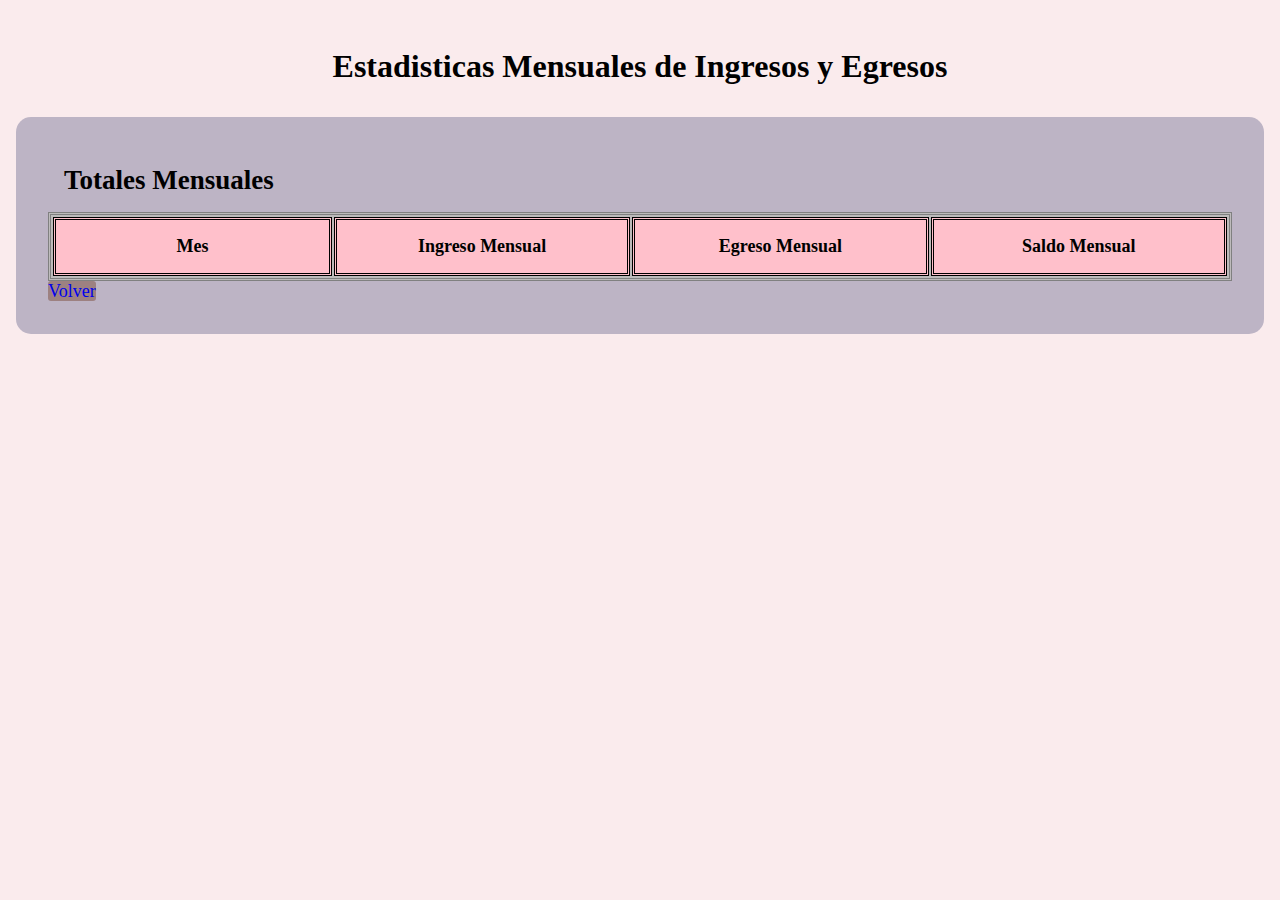
==== pages/reportes.html @ dae45ab0 "Preparando el proyecto Final 01" ====
<!DOCTYPE html>
<html lang="es">

<head>
    <meta charset="UTF-8">
    <meta name="viewport" content="width=device-width, initial-scale=1.0">
    <title>Entrega Final JS - Juan Pablo Rivero - Clase 59970</title>
    <link rel="shortcut icon" href="../img/logo.png" type="Logo">
    <link rel="stylesheet" href="../css/sytle.css">

</head>
<body class="reportesbody">
    <h1 class="title">Estadisticas Mensuales de Ingresos y Egresos</h1>
    <div class="recuadro">
    <div id="reportes"></div>
    <a class="volver" href="../index.html">Volver</a>
    </div>
    
    
    
    <script src="../main.js"></script>
    <!--script src="../reportes.js"></script-->
    
    
</body>
</html>
---- css/sytle.css ----
* {
    margin: 0;
    padding: 0;
    box-sizing: border-box;
    text-decoration: none;
}

img {
    max-width: 100%;
}

body {
    background-color: rgb(250, 235, 237);
    padding: 1rem;
}

.title {
    text-align: center;
    padding: 2rem;
}

.carga {
    padding: 20px;
}

.fecha {
    width: 90px;
}

#fecha {
    width: 100px;
}

.cliente {
    width: 350px;
}

.detalle {

    width: 450px;

}

.cantidadi {
    width: 45px;
}

#cantidadi {
    width: 55px;
}

.cantidade {
    width: 45px;
}

#cantidade {
    width: 55px;
}

.ingreso {
    width: 45px;
}

#ingreso {
    width: 45px;
}

.egreso {
    width: 45px;
}

#egreso {
    width: 45px;
}

.agregaritem {
    width: 85px;
    background-color: rgb(157, 129, 129);
    border-radius: 3px;
    font-size: 12px;
}

.agregaritem:hover {
    background-color: rgb(208, 190, 190);
}

.parrafo1 {
    padding: 15px;
}

th {
    border-style: double;
    background-color: pink;
    font-size: 18px;
    padding: 0.25rem;

}

.planilla {
    padding: 2rem;
    background-color: rgb(234, 250, 233);
    text-align: center;
}

.centrado {
    display: flex;
    flex-direction: column;
    border-style: double;
    background-color: rgb(189, 187, 187);
    align-items: center;
}


.cuadro-totales {
    background-color: rgb(143, 167, 159);
    border-style: double;
    padding: 1rem;
    text-align: right;
    font-size: 28px;
    font-weight: 400;
}

/* Estilos de Reportes.html */

/*.reportesbody {
    background-color: rgb(250, 235, 237);
    padding: 4rem;
    display: flex;
    flex-direction: column;
}*/

.volver {
    width: 105px;
    background-color: rgb(157, 129, 129);
    border-radius: 3px;
    font-size: 18px;
    text-align: center;
      
}

.volver:hover {
    background-color: rgb(208, 190, 190);
}

.reportestitle {
    text-align: center;
    padding: 3rem;
}

.totalh2 {
    padding: 1rem;
}
.recuadro {
    background-color: rgb(189, 180, 197);
    padding: 2rem;
    border-radius: 15px;
    justify-content: center;
    font-size: 18px;
    text-align: start;
}

table {
    background-color: rgb(189, 187, 187);
    border-style: double;
    
}
.th2 {
    
    padding: 1rem;
    width: 500px;
}
tr {
    background-color:rgb(234, 250, 233);
    text-align: center;
    font-size: 18px;
}
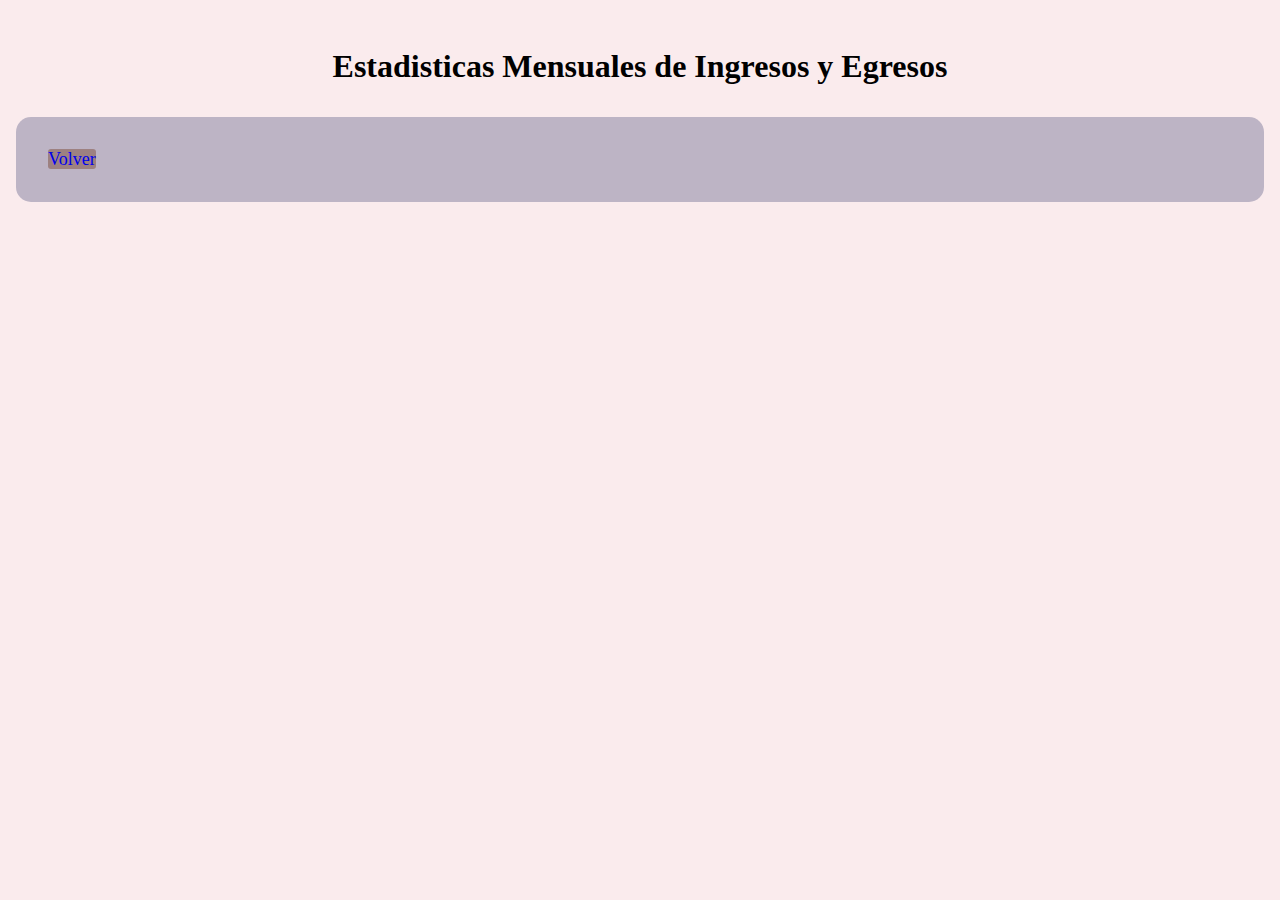
==== commit e31c8701: "Add files via upload" ====
--- a/pages/reportes.html
+++ b/pages/reportes.html
@@ -19,7 +19,7 @@
     
     
     <script src="../main.js"></script>
-    <!--script src="../reportes.js"></script-->
+    
     
     
 </body>
--- a/css/sytle.css
+++ b/css/sytle.css
@@ -135,7 +135,7 @@
     border-radius: 3px;
     font-size: 18px;
     text-align: center;
-      
+
 }
 
 .volver:hover {
@@ -150,6 +150,7 @@
 .totalh2 {
     padding: 1rem;
 }
+
 .recuadro {
     background-color: rgb(189, 180, 197);
     padding: 2rem;
@@ -162,15 +163,55 @@
 table {
     background-color: rgb(189, 187, 187);
     border-style: double;
-    
-}
+
+}
+
 .th2 {
-    
+
     padding: 1rem;
     width: 500px;
 }
+
 tr {
-    background-color:rgb(234, 250, 233);
-    text-align: center;
-    font-size: 18px;
-}
+    background-color: rgb(234, 250, 233);
+    text-align: center;
+    font-size: 18px;
+}
+
+.estadisticaspage1 {
+    padding: 1rem;
+    display: flex;
+    justify-content: space-around;
+}
+
+/* Responsive dispositivos móviles */
+@media (max-width: 600px) {
+    .carga,
+    .estadisticaspage1 {
+        flex-direction: column;
+        align-items: stretch;
+    }
+
+    th {
+        font-size: 14px;
+    }
+
+    .totalh2 {
+        font-size: 18px;
+    }
+
+    .cuadro-totales {
+        font-size: 24px;
+    }
+
+    .agregaritem,
+    .volver {
+        width: 100%;
+        margin: 5px 0;
+    }
+
+    .planilla,
+    .recuadro {
+        padding: 1rem;
+    }
+}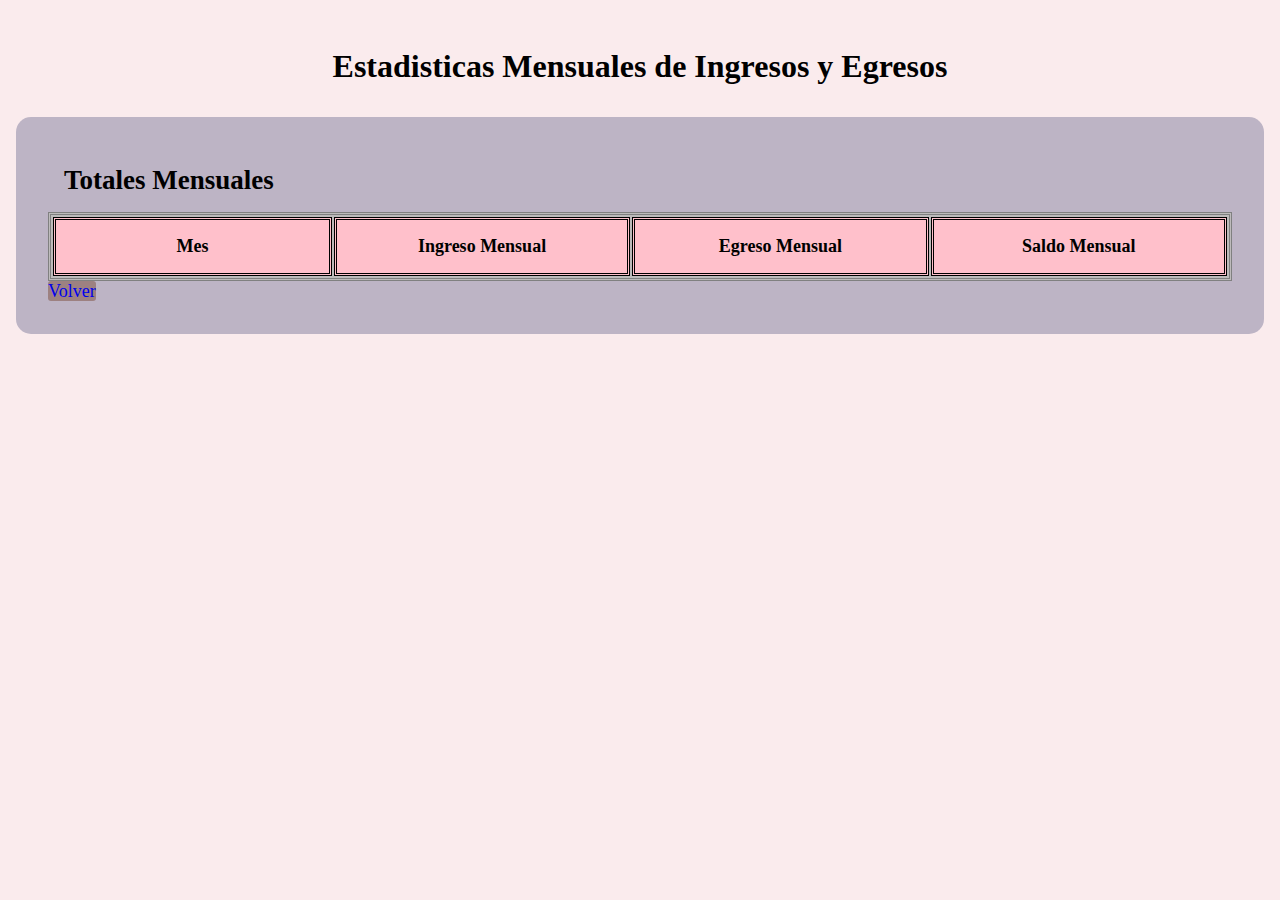
==== commit ae50372a: "Add files via upload" ====
--- a/pages/reportes.html
+++ b/pages/reportes.html
@@ -7,20 +7,15 @@
     <title>Entrega Final JS - Juan Pablo Rivero - Clase 59970</title>
     <link rel="shortcut icon" href="../img/logo.png" type="Logo">
     <link rel="stylesheet" href="../css/sytle.css">
+</head>
 
-</head>
 <body class="reportesbody">
     <h1 class="title">Estadisticas Mensuales de Ingresos y Egresos</h1>
     <div class="recuadro">
-    <div id="reportes"></div>
-    <a class="volver" href="../index.html">Volver</a>
+        <div id="reportes"></div>
+        <a class="volver" href="../index.html">Volver</a>
     </div>
-    
-    
-    
     <script src="../main.js"></script>
-    
-    
-    
 </body>
+
 </html>--- a/css/sytle.css
+++ b/css/sytle.css
@@ -58,19 +58,19 @@
 }
 
 .ingreso {
-    width: 45px;
+    width: 65px;
 }
 
 #ingreso {
-    width: 45px;
+    width: 65px;
 }
 
 .egreso {
-    width: 45px;
+    width: 65px;
 }
 
 #egreso {
-    width: 45px;
+    width: 65px;
 }
 
 .agregaritem {
@@ -186,6 +186,7 @@
 
 /* Responsive dispositivos móviles */
 @media (max-width: 600px) {
+
     .carga,
     .estadisticaspage1 {
         flex-direction: column;
